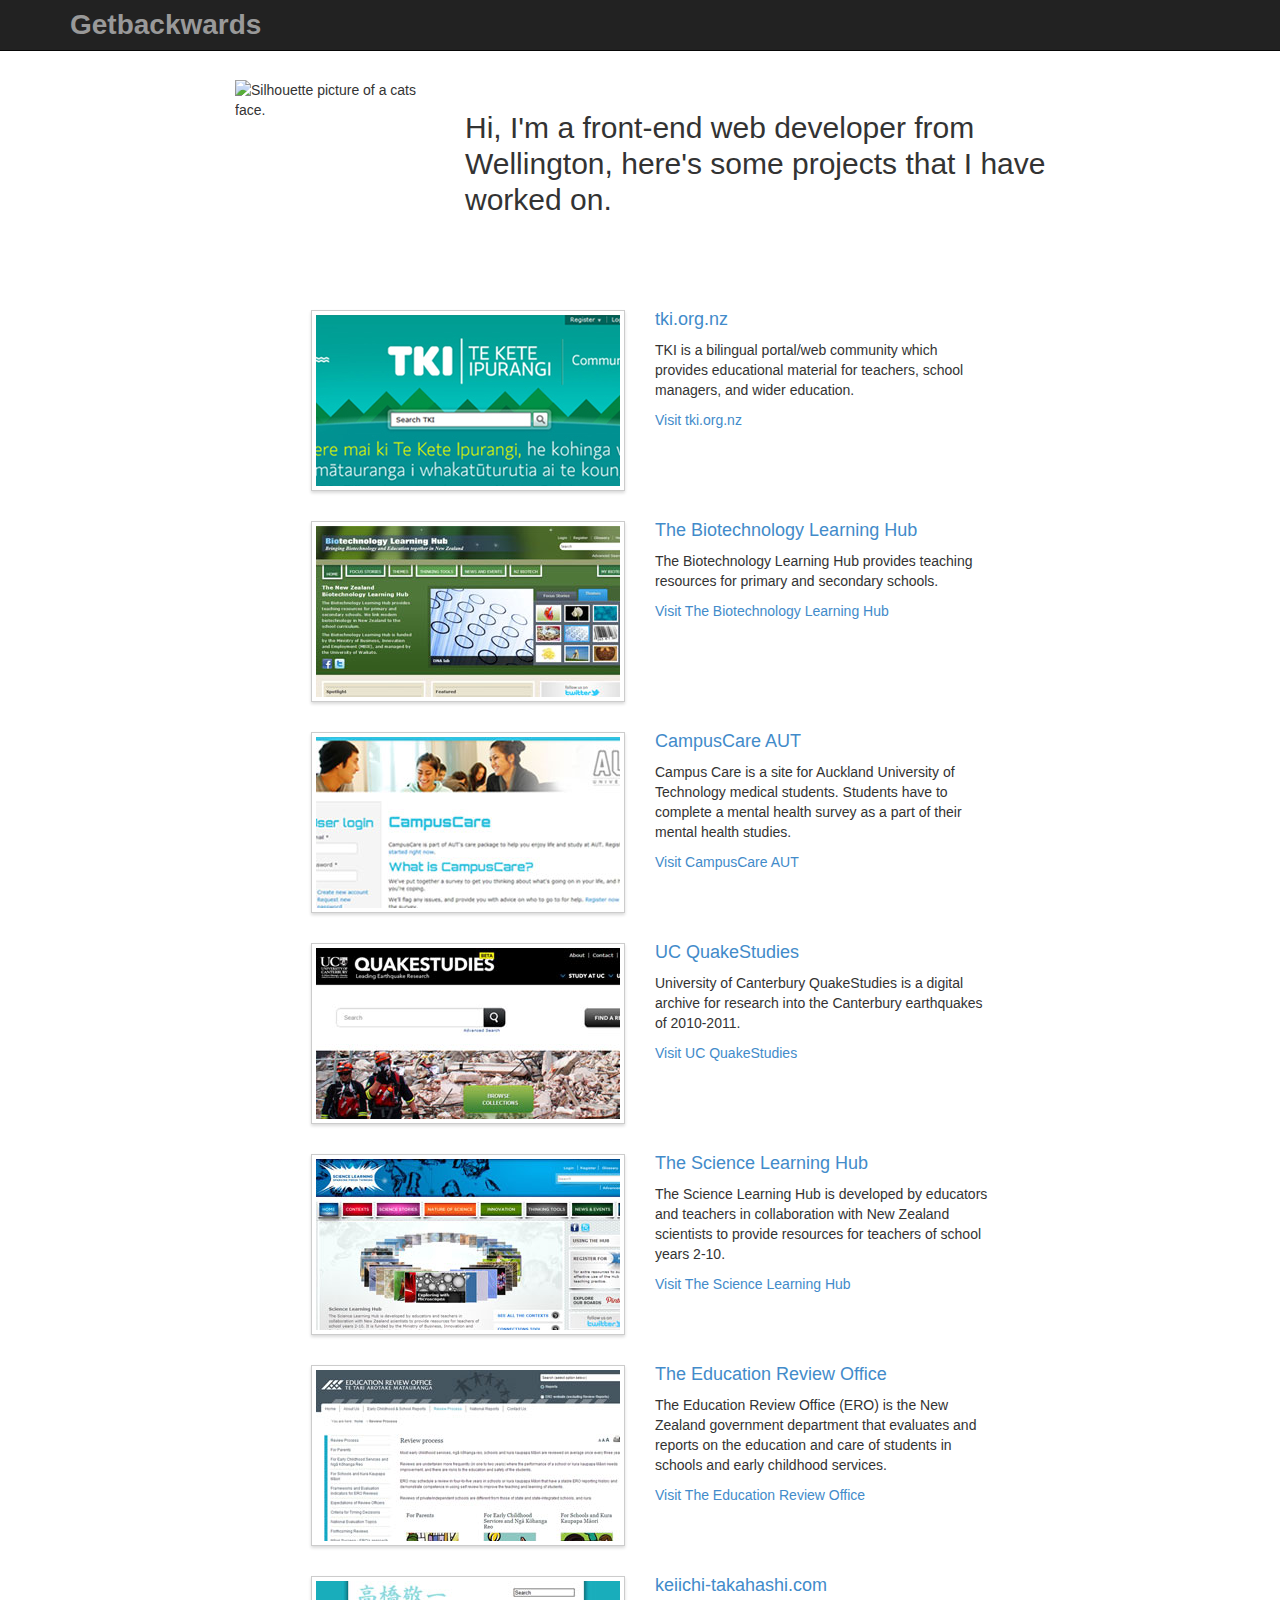
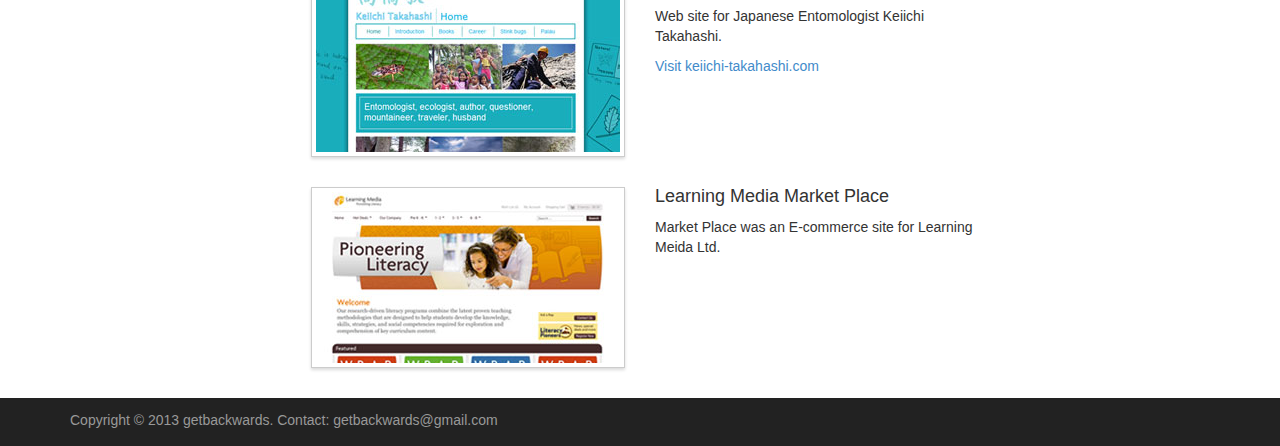
==== index.html @ 566b1963 "I think this was margin to the heading" ====
<!doctype html>

<html lang="en">

<head>
  <meta charset="utf-8" />
  <meta name="viewport" content="width=device-width, initial-scale=1.0" />

  <meta name="robots" content="index, follow">
  <meta name="keywords" content="web, wellington, new zealand, welly, tony gray, tony, gray">
  <meta name="description" content="Web Site for Wellington front-end developer Tony Gray">

  <title>Welcome to getbackwards</title>
  <link href="http://getbackwards.com/favicon.ico" rel="shortcut icon" type="image/x-icon" />

  <!-- link rel="stylesheet" href="https://netdna.bootstrapcdn.com/bootswatch/3.0.0/readable/bootstrap.min.css" -->
  <link rel="stylesheet" href="css/bootstrap.css">
  <link rel="stylesheet" href="css/bootstrap-override.css">
  <link rel="stylesheet" href="css/sticky-footer.css">
  <link rel="stylesheet" href="css/styles.css">

</head>

<body>
  <div id="wrap">
    <a href="#content" class="sr-only">Skip navigation</a>
    <header>
      <nav>
        <div class="navbar navbar-inverse navbar-fixed-top">
          <div class="container">
            <div class="navbar-header">
              <!-- button type="button" class="navbar-toggle" data-toggle="collapse" data-target=".navbar-collapse">
                <span class="sr-only">Toggle navigation</span><span class="icon-bar"></span><span class="icon-bar"></span><span class="icon-bar"></span>
              </button -->
              <!-- h1><a href="/" class="navbar-brand"><b>Getbackwards</b></a></h1 -->
              <h1><span class="navbar-brand"><b>Getbackwards</b></span></h1>
            </div>
          </div>
        </div>
      </nav>
    </header>
    <div class="container">
      <div class="row main-content">


        <div class="row">

          <div class="col-md-3 col-md-offset-1">
            <img class="img-responsive cat-head" src="http://getbackwards.com/images3/bread-cat-222.png" width="200" height="200" alt="Silhouette picture of a cats face. ">
          </div>

          <div class="col-md-7">
            <h2>Hi, I'm a front-end web developer from Wellington, here's some projects that I have worked on.</h2>
          </div>

        </div>

        <div class="col-md-8 col-md-offset-2">

          <div class="row">
            <div class="col-sm-6 col-md-6">
              <a href="http://www.tki.org.nz/"><img class="img-responsive" src="images/tki-thumb.jpg" alt="The Te Kete Ipurangi portal. "></a>
            </div>
            <div class="col-sm-6 col-md-6">
              <h4><a href="http://www.tki.org.nz/">tki.org.nz</a></h4>
              <p>TKI is a bilingual portal/web community which provides educational material for teachers, school managers, and wider education.</p>
              <p><a href="http://www.tki.org.nz/">Visit tki.org.nz</a></p>
            </div>
          </div>

          <div class="row">
            <div class="col-sm-6 col-md-6">
              <a href="http://www.biotechlearn.org.nz/"><img class="img-responsive" src="images/biotech-thumb.jpg" alt="The Biotechnology Learning Hub website "></a>
            </div>
            <div class="col-sm-6 col-md-6">
              <h4><a href="http://www.biotechlearn.org.nz/">The Biotechnology Learning Hub</a></h4>
              <p>The Biotechnology Learning Hub provides teaching resources for primary and secondary schools.</p>
              <p><a href="http://www.biotechlearn.org.nz/">Visit The Biotechnology Learning Hub</a></p>
            </div>
          </div>

          <div class="row">
            <div class="col-sm-6 col-md-6">
              <a href="http://campuscare.aut.ac.nz/"><img class="img-responsive" src="images/campus-care-thumb.jpg" alt="Auckland University of Technology Campus Care website. "></a>
            </div>
            <div class="col-sm-6 col-md-6">
              <h4><a href="http://campuscare.aut.ac.nz/">CampusCare AUT</a></h4>
              <p>Campus Care is a site for Auckland University of Technology medical students. Students have to complete a mental health survey as a part of their mental health studies. </p>
              <p><a href="http://campuscare.aut.ac.nz/">Visit CampusCare AUT</a></p>
            </div>
          </div>

          <div class="row">
            <div class="col-sm-6 col-md-6">
              <a href="https://quakestudies.canterbury.ac.nz/"><img class="img-responsive" src="images/quakestudies-thumb.jpg" alt="University of Canterbury Quake Studies website. "></a>
            </div>
            <div class="col-sm-6 col-md-6">
              <h4><a href="https://quakestudies.canterbury.ac.nz/">UC QuakeStudies</a></h4>
              <p>University of Canterbury QuakeStudies is a digital archive for research into the Canterbury earthquakes of 2010-2011. </p>
              <p><a href="https://quakestudies.canterbury.ac.nz/">Visit UC QuakeStudies</a></p>
            </div>
          </div>

          <div class="row">
            <div class="col-sm-6 col-md-6">
              <a href="http://www.sciencelearn.org.nz/"><img class="img-responsive" src="images/science-learn-thumb.jpg" alt="The Science Learning Hub website. "></a>
            </div>
            <div class="col-sm-6 col-md-6">
              <h4><a href="http://www.sciencelearn.org.nz/">The Science Learning Hub</a></h4>
              <p>The Science Learning Hub is developed by educators and teachers in collaboration with New Zealand scientists to provide resources for teachers of school years 2-10.</p>
              <p><a href="http://www.sciencelearn.org.nz/">Visit The Science Learning Hub</a></p>
            </div>
          </div>

          <div class="row">
            <div class="col-sm-6 col-md-6">
              <a href="http://www.ero.govt.nz/" title="www.ero.govt.nz "><img class="img-responsive" src="images/ero-thumb.jpg" alt="The Education Review Office website. "></a>
            </div>
            <div class="col-sm-6 col-md-6">
              <h4><a href="http://www.ero.govt.nz/">The Education Review Office</a></h4>
              <p>The Education Review Office (ERO) is the New Zealand government department that evaluates and reports on the education and care of students in schools and early childhood services.</p>
              <p><a href="http://www.ero.govt.nz/">Visit The Education Review Office</a></p>
            </div>
          </div>

          <div class="row">
            <div class="col-sm-6 col-md-6">
              <a href="http://keiichi-takahashi.com/"><img class="img-responsive" src="images/keiichi-thumb.jpg" alt="Keiichi Takahashi's website. "></a>
            </div>
            <div class="col-sm-6 col-md-6">
              <h4><a href="http://keiichi-takahashi.com/">keiichi-takahashi.com</a></h4>
              <p>Web site for Japanese Entomologist Keiichi Takahashi.</p>
              <p><a href="http://keiichi-takahashi.com/">Visit keiichi-takahashi.com</a></p>
            </div>
          </div>

          <div class="row">
            <div class="col-sm-6 col-md-6">
              <img class="img-responsive" src="images/marketplace-thumb.jpg" alt="Screen shot of the Learning Media Market Place. ">
            </div>
            <div class="col-sm-6 col-md-6">
              <h4>Learning Media Market Place</h4>
              <p>Market Place was an E-commerce site for Learning Meida Ltd.</p>
            </div>
          </div>

        </div>

      </div>
    </div>
    <div id="push"></div>
  </div>
  <!-- closing wrap div -->
  <footer id="footer">
    <div class="container">
      <p>Copyright &copy; 2013 getbackwards. Contact: <a href="mailto:getbackwards@gmail.com">getbackwards@gmail.com</a></p>
    </div>
  </footer>

  <!-- script type="text/javascript" src="https://ajax.googleapis.com/ajax/libs/jquery/2.0.3/jquery.min.js"></script>
  <script type="text/javascript" src="https://netdna.bootstrapcdn.com/bootstrap/3.0.0/js/bootstrap.min.js"></script -->
    
  </body>

  </html>
---- css/sticky-footer.css ----
/* --- styles for sticky footer -------------------------------------
                http://ryanfait.com/sticky-footer/
------------------------------------------------------------------ */
html,
body {
  height: 100%;
  /* The html and body elements cannot have any padding or margin. */
}

/* Wrapper for page content to push down footer ---------------------
------------------------------------------------------------------ */
#wrap {
  min-height: 100%;
  height: auto !important;
  height: 100%;
  /* Negative indent footer by it's height */
  margin: 0 auto -48px;
}

  /* this seems to be the breakpoit for nexus 4, may need to conform to bootstrap media queries later, we will see */
  /*@media screen and (max-width: 384px) {*/
  @media screen and (max-width: 479px) {

    #wrap {
      margin: 0 auto -64px;
    }
    
  }

/* End of Wrapper for page content to push down footer --------------
------------------------------------------------------------------ */

/* Set the fixed height of the footer here --------------------------
------------------------------------------------------------------ */
#push,
#footer {
  height: 48px;
}

/* this seems to be the breakpoit for nexus 4, may need to conform to bootstrap media queries later, we will see */
/* @media screen and (max-width: 384px) { */
@media screen and (max-width: 479px) {

  #push,
  footer {
    height: 64px;
  }

}
---- css/styles.css ----
/* ------------------------- form Styles ----------------------------
#####################################################################
------------------------------------------------------------------ */

form label {
  margin: 0 0 1em;
  display: block;
}

/* ---------------------- End of form Styles ------------------------
#####################################################################
------------------------------------------------------------------ */

/* -------------------------- Headings ------------------------------
#####################################################################
------------------------------------------------------------------ */

h2 {
  margin: 30px 0 10px;
  line-height: 1.2;
}

/* ---------------------- End of headings ---------------------------
#####################################################################
------------------------------------------------------------------ */

/* -------------------- .main-content Styles ------------------------
#####################################################################
------------------------------------------------------------------ */

/* ---------------------- Styling .cat-head -----------------------*/

@media (max-width: 767px) {
  .cat-head {
    margin: 0 auto;
  }
}

@media (min-width: 768px) and (max-width: 991px) {

   .cat-head {
    margin: 0 30px 0 0;
    float: left;
    /*border: 1px solid green;*/ 
  }

}

@media (min-width: 992px) {
  .cat-head {
    float: right;
    /*border: 1px solid red;*/
  }
}

/* ------------------ End of Styling .cat-head --------------------*/

.main-content {
 margin: 80px 0 0;
}

.main-content .row {
 margin: 0 0 30px;
}

/* -------------- Styling .col-md-8 .img-responsive --------------*/

.col-md-8 .img-responsive {
  padding: 4px;
  border: 1px solid #ccc;
  -webkit-box-shadow: 0 2px 3px rgba(0,0,0,0.15);
     -moz-box-shadow: 0 2px 3px rgba(0,0,0,0.15);
          box-shadow: 0 2px 3px rgba(0,0,0,0.15);
}

  @media screen and (min-width: 768px) {

    .col-md-8 .img-responsive {
      float: right;
    }

  }

/* ---------- End of Styling .col-md-8 .img-responsive ------------*/

/* ------------------ End of .main-content Styles -------------------
#####################################################################
------------------------------------------------------------------ */

/* ------------------------- nav Styles -----------------------------
#####################################################################
------------------------------------------------------------------ */

nav a:hover {
  opacity: 0.8;
}

nav h1 {
  margin: 0;
  color: #fff;
}

.navbar-brand {
  font-size: 28px;
}

/* removing top and bottom margin for smaller devices */
@media screen and (max-width: 767px) {
  .navbar-nav {
    margin: 0 -15px;
  }
}

/* --------------------- End of nav Styles --------------------------
#####################################################################
------------------------------------------------------------------ */

/* ----------------------- footer Styles ----------------------------
#####################################################################
------------------------------------------------------------------ */
footer {
  background: #222;
}

#footer .container {
    background: #222;
}

footer p {
  margin: 12px 0;
}

footer p,
footer p a {
  color: #999;
}

footer a:hover {
  color: #fff;
}

/* -------------------- End of footer Styles ------------------------
#####################################################################
------------------------------------------------------------------ */

/* hiding the content for a moment so it is easier to see the footer */
.main-content {
  /*display: none;*/
}
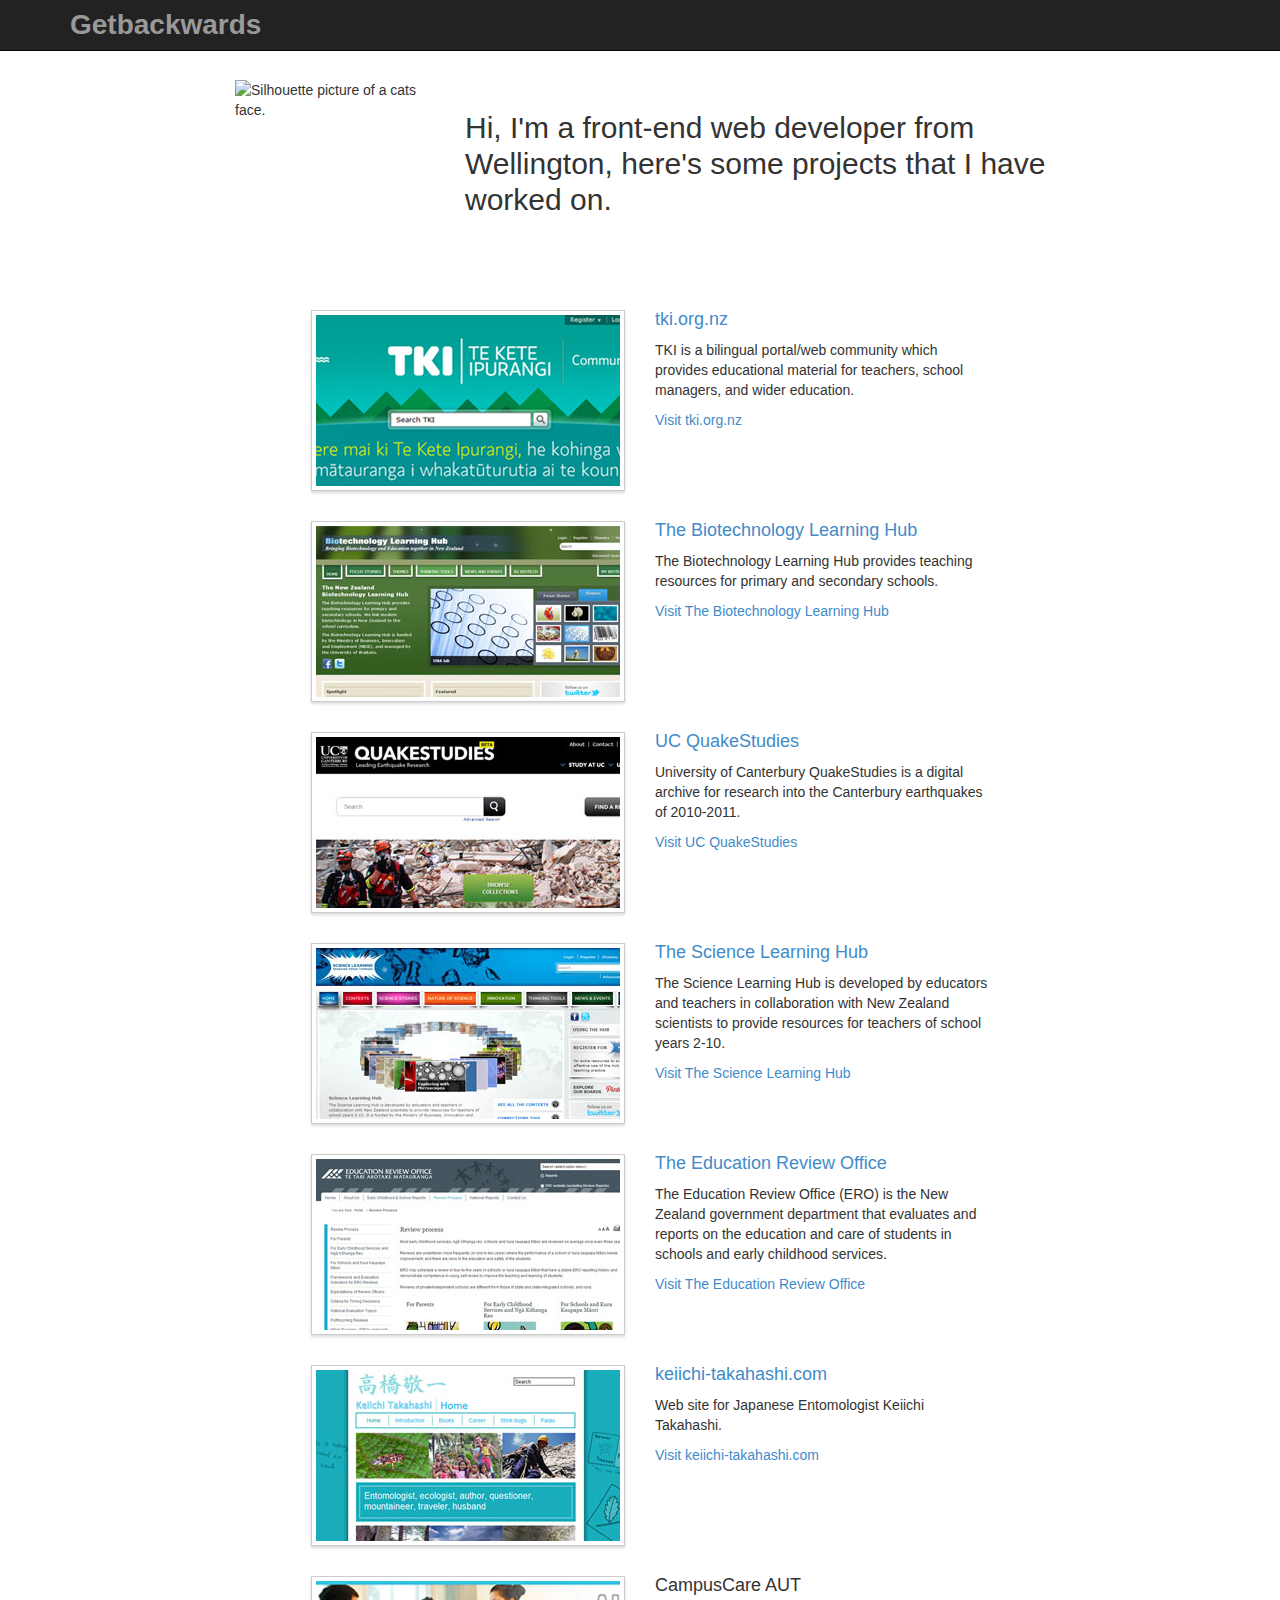
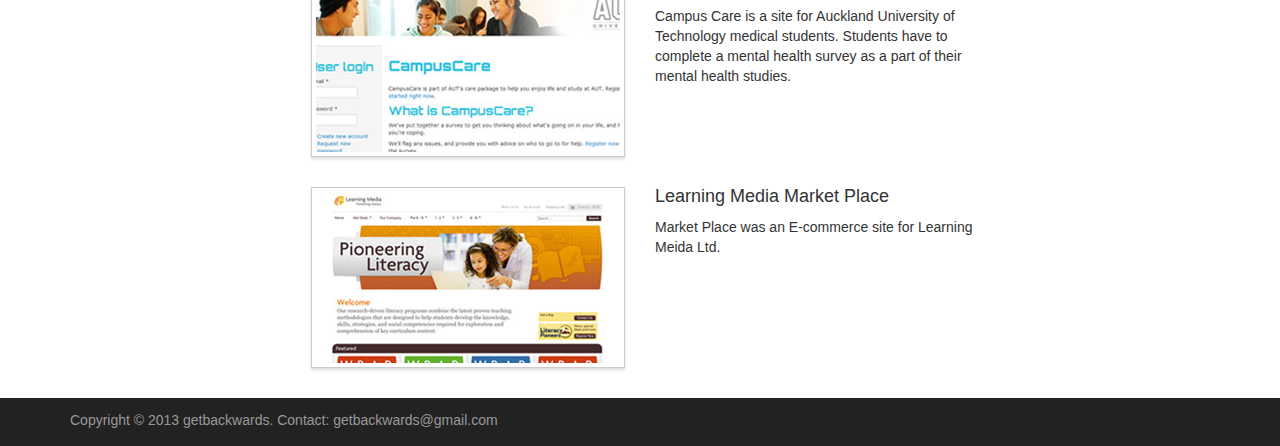
==== commit 823c251a: "unlinking AUT Campus Care" ====
--- a/index.html
+++ b/index.html
@@ -18,6 +18,9 @@
   <link rel="stylesheet" href="css/bootstrap-override.css">
   <link rel="stylesheet" href="css/sticky-footer.css">
   <link rel="stylesheet" href="css/styles.css">
+
+  <!-- script type="text/javascript" src="https://ajax.googleapis.com/ajax/libs/jquery/2.0.3/jquery.min.js"></script>
+  <script type="text/javascript" src="https://netdna.bootstrapcdn.com/bootstrap/3.0.0/js/bootstrap.min.js"></script -->
 
 </head>
 
@@ -81,17 +84,6 @@
 
           <div class="row">
             <div class="col-sm-6 col-md-6">
-              <a href="http://campuscare.aut.ac.nz/"><img class="img-responsive" src="images/campus-care-thumb.jpg" alt="Auckland University of Technology Campus Care website. "></a>
-            </div>
-            <div class="col-sm-6 col-md-6">
-              <h4><a href="http://campuscare.aut.ac.nz/">CampusCare AUT</a></h4>
-              <p>Campus Care is a site for Auckland University of Technology medical students. Students have to complete a mental health survey as a part of their mental health studies. </p>
-              <p><a href="http://campuscare.aut.ac.nz/">Visit CampusCare AUT</a></p>
-            </div>
-          </div>
-
-          <div class="row">
-            <div class="col-sm-6 col-md-6">
               <a href="https://quakestudies.canterbury.ac.nz/"><img class="img-responsive" src="images/quakestudies-thumb.jpg" alt="University of Canterbury Quake Studies website. "></a>
             </div>
             <div class="col-sm-6 col-md-6">
@@ -136,6 +128,16 @@
 
           <div class="row">
             <div class="col-sm-6 col-md-6">
+              <img class="img-responsive" src="images/campus-care-thumb.jpg" alt="Auckland University of Technology Campus Care website. ">
+            </div>
+            <div class="col-sm-6 col-md-6">
+              <h4>CampusCare AUT</h4>
+              <p>Campus Care is a site for Auckland University of Technology medical students. Students have to complete a mental health survey as a part of their mental health studies. </p>
+            </div>
+          </div>
+
+          <div class="row">
+            <div class="col-sm-6 col-md-6">
               <img class="img-responsive" src="images/marketplace-thumb.jpg" alt="Screen shot of the Learning Media Market Place. ">
             </div>
             <div class="col-sm-6 col-md-6">
@@ -156,9 +158,6 @@
       <p>Copyright &copy; 2013 getbackwards. Contact: <a href="mailto:getbackwards@gmail.com">getbackwards@gmail.com</a></p>
     </div>
   </footer>
-
-  <!-- script type="text/javascript" src="https://ajax.googleapis.com/ajax/libs/jquery/2.0.3/jquery.min.js"></script>
-  <script type="text/javascript" src="https://netdna.bootstrapcdn.com/bootstrap/3.0.0/js/bootstrap.min.js"></script -->
     
   </body>
 
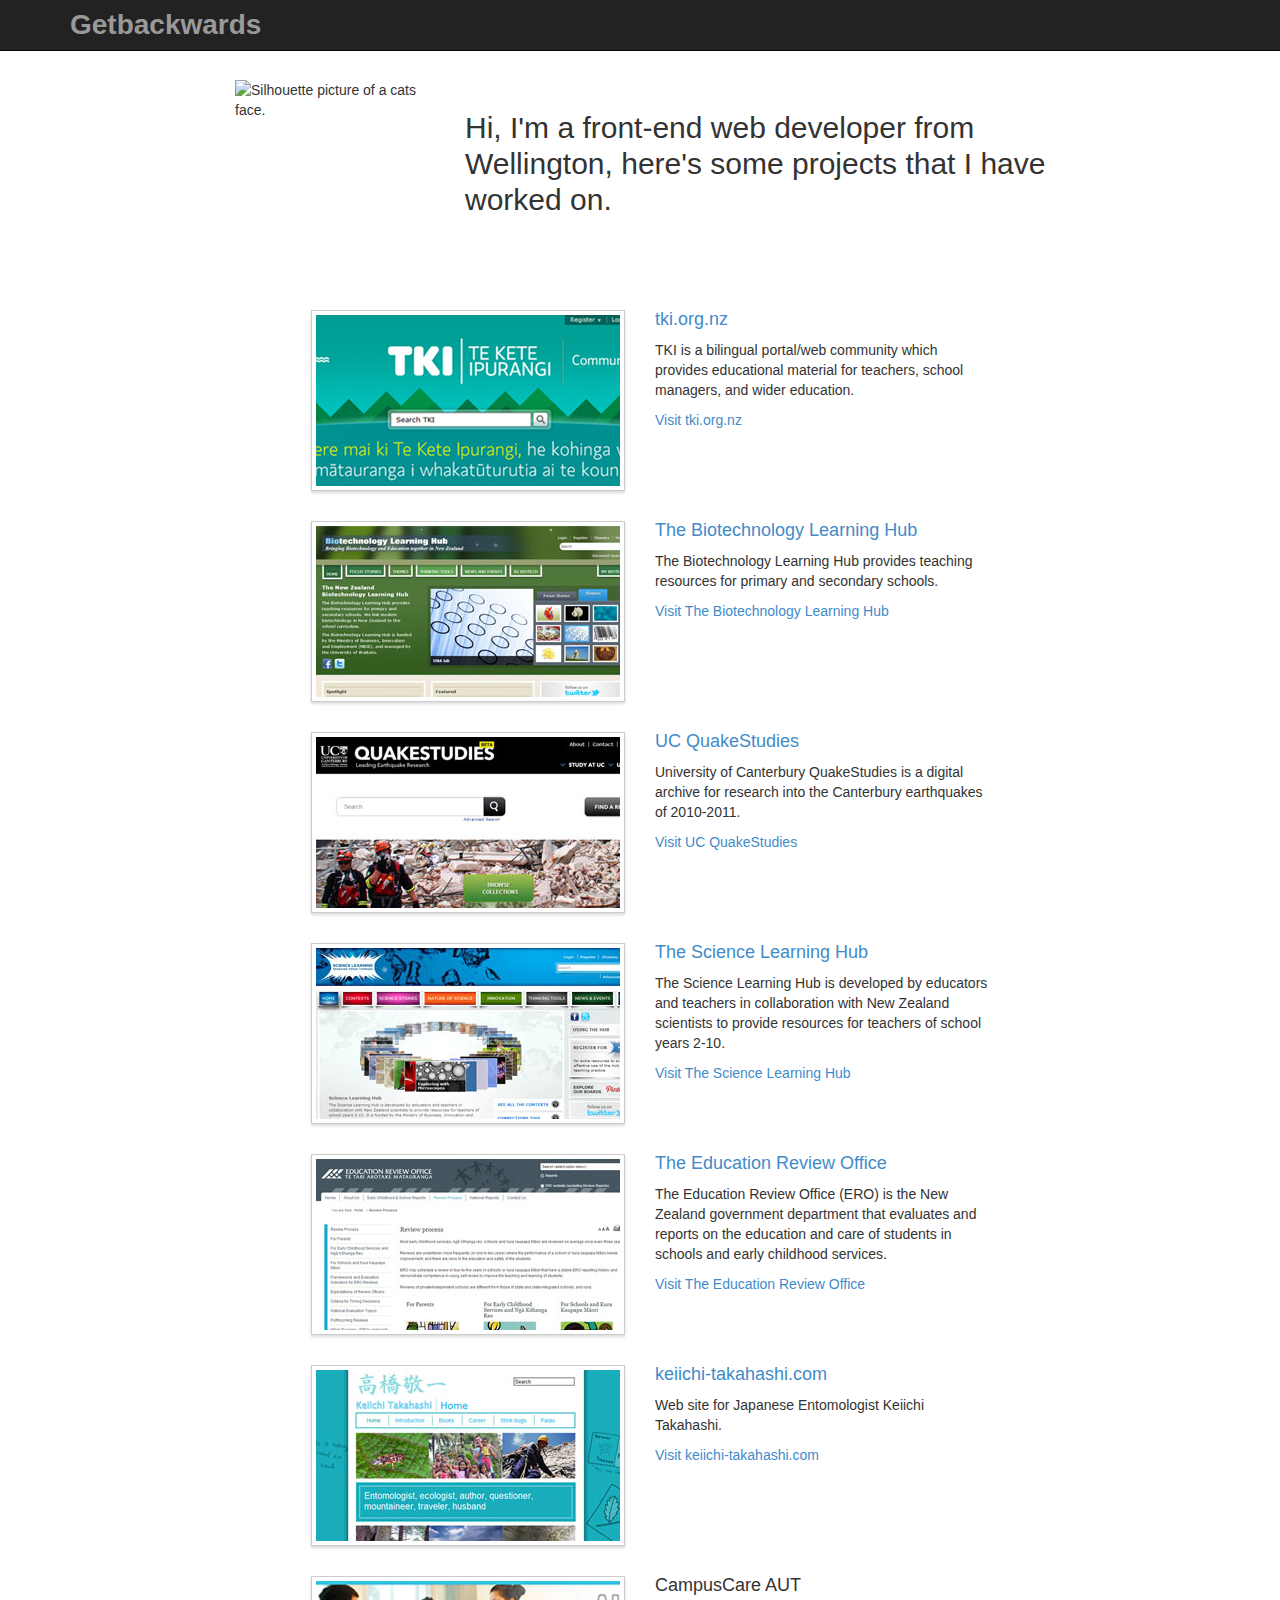
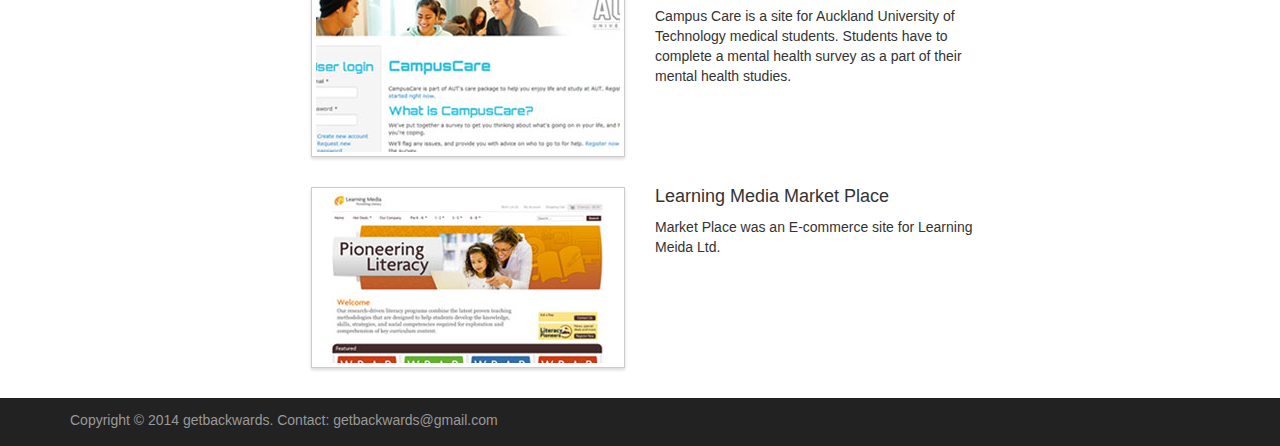
==== commit 19c42518: "Changed the year to 2014" ====
--- a/index.html
+++ b/index.html
@@ -14,7 +14,7 @@
   <link href="http://getbackwards.com/favicon.ico" rel="shortcut icon" type="image/x-icon" />
 
   <!-- link rel="stylesheet" href="https://netdna.bootstrapcdn.com/bootswatch/3.0.0/readable/bootstrap.min.css" -->
-  <link rel="stylesheet" href="css/bootstrap.css">
+  <link rel="stylesheet" href="css/bootstrap.min.css">
   <link rel="stylesheet" href="css/bootstrap-override.css">
   <link rel="stylesheet" href="css/sticky-footer.css">
   <link rel="stylesheet" href="css/styles.css">
@@ -155,7 +155,7 @@
   <!-- closing wrap div -->
   <footer id="footer">
     <div class="container">
-      <p>Copyright &copy; 2013 getbackwards. Contact: <a href="mailto:getbackwards@gmail.com">getbackwards@gmail.com</a></p>
+      <p>Copyright &copy; 2014 getbackwards. Contact: <a href="mailto:getbackwards@gmail.com">getbackwards@gmail.com</a></p>
     </div>
   </footer>
     
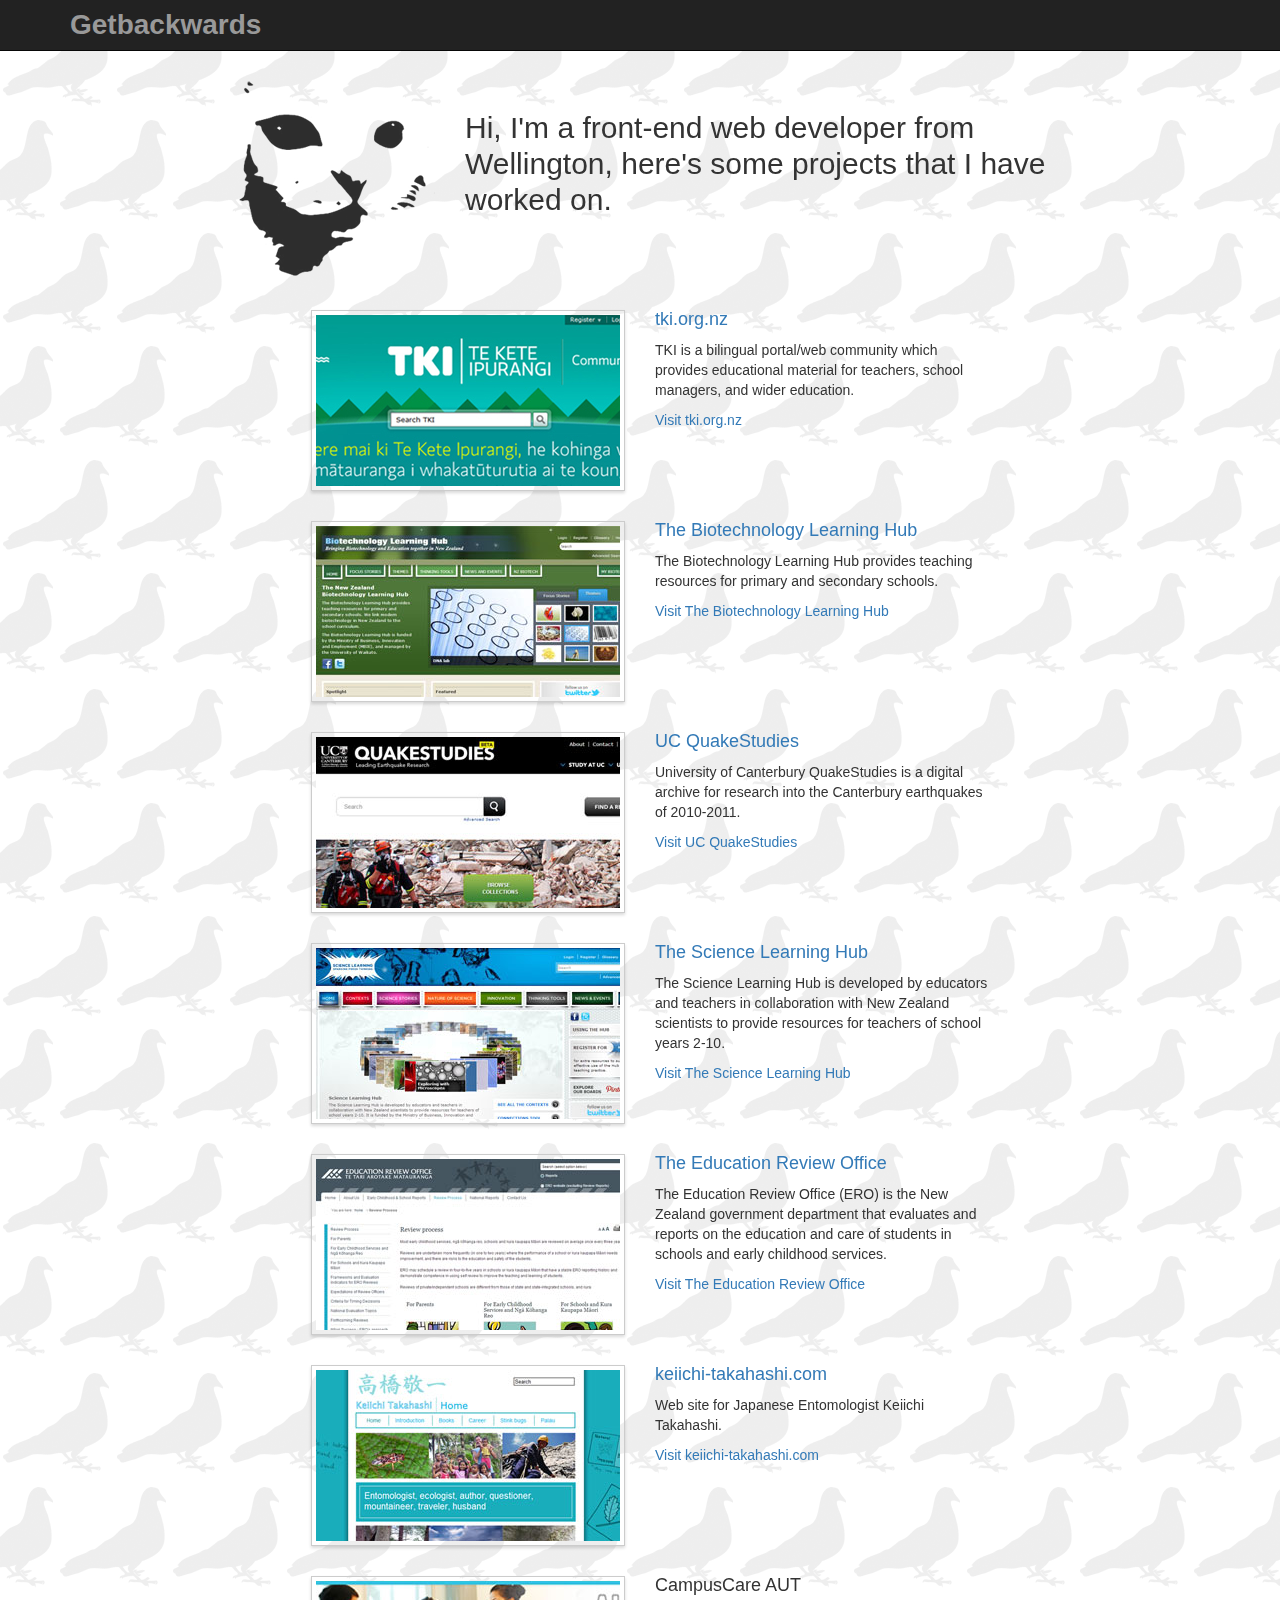
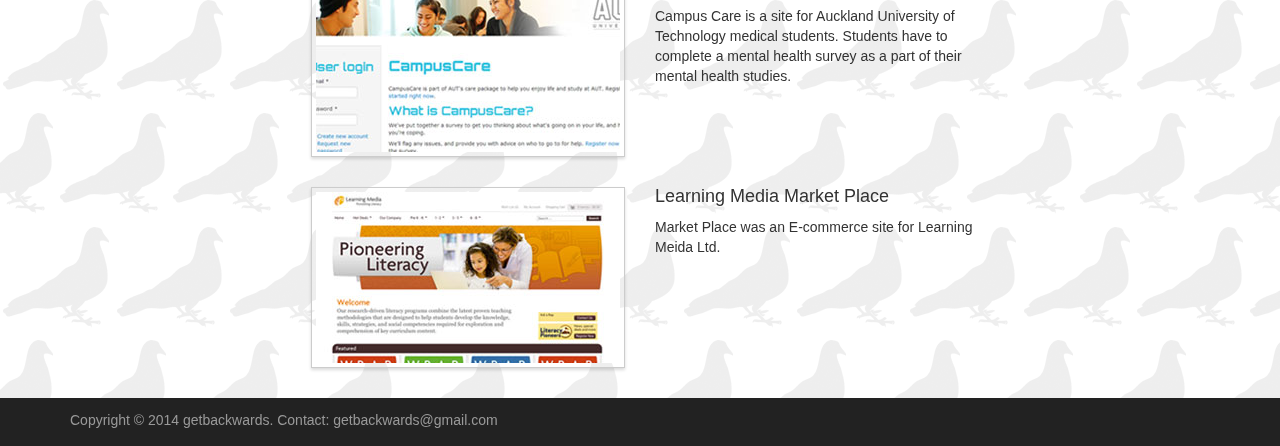
==== commit 7a52dee6: "Put the parallax background on" ====
--- a/index.html
+++ b/index.html
@@ -13,18 +13,22 @@
   <title>Welcome to getbackwards</title>
   <link href="http://getbackwards.com/favicon.ico" rel="shortcut icon" type="image/x-icon" />
 
-  <!-- link rel="stylesheet" href="https://netdna.bootstrapcdn.com/bootswatch/3.0.0/readable/bootstrap.min.css" -->
-  <link rel="stylesheet" href="css/bootstrap.min.css">
+  <link href="//netdna.bootstrapcdn.com/bootstrap/3.0.3/css/bootstrap.min.css" rel="stylesheet">
+  <!-- link rel="stylesheet" href="css/bootstrap.min.css" -->
   <link rel="stylesheet" href="css/bootstrap-override.css">
   <link rel="stylesheet" href="css/sticky-footer.css">
   <link rel="stylesheet" href="css/styles.css">
 
-  <!-- script type="text/javascript" src="https://ajax.googleapis.com/ajax/libs/jquery/2.0.3/jquery.min.js"></script>
-  <script type="text/javascript" src="https://netdna.bootstrapcdn.com/bootstrap/3.0.0/js/bootstrap.min.js"></script -->
+  <script src="//ajax.googleapis.com/ajax/libs/jquery/1.10.2/jquery.min.js"></script>
+  <script type="text/javascript" src="https://netdna.bootstrapcdn.com/bootstrap/3.0.0/js/bootstrap.min.js"></script>
+
+  <!-- script type="text/javascript" src="js/min/header.min.js"></script -->
 
 </head>
 
 <body>
+
+  <div class="bg"></div>
   <div id="wrap">
     <a href="#content" class="sr-only">Skip navigation</a>
     <header>
@@ -49,7 +53,7 @@
         <div class="row">
 
           <div class="col-md-3 col-md-offset-1">
-            <img class="img-responsive cat-head" src="http://getbackwards.com/images3/bread-cat-222.png" width="200" height="200" alt="Silhouette picture of a cats face. ">
+            <img class="img-responsive cat-head" src="images/bread-cat-222.png" width="200" height="200" alt="Silhouette picture of a cats face. ">
           </div>
 
           <div class="col-md-7">
@@ -158,6 +162,8 @@
       <p>Copyright &copy; 2014 getbackwards. Contact: <a href="mailto:getbackwards@gmail.com">getbackwards@gmail.com</a></p>
     </div>
   </footer>
+
+  <script type="text/javascript" src="js/min/footer.min.js"></script>
     
   </body>
 
--- a/css/styles.css
+++ b/css/styles.css
@@ -146,4 +146,17 @@
 /* hiding the content for a moment so it is easier to see the footer */
 .main-content {
   /*display: none;*/
+}
+
+/* ------------------------------- Parallax Background ----------------------------------
+#### http://www.webdesignerdepot.com/2013/07/how-to-create-a-simple-parallax-effect/ ####
+-------------------------------------------------------------------------------------- */
+.bg {
+  background: url(../images/parallax-bg.png) repeat;
+  position: fixed;
+  width: 100%;
+  height: 300%;
+  top:0;
+  left:0;
+  z-index: -1;
 }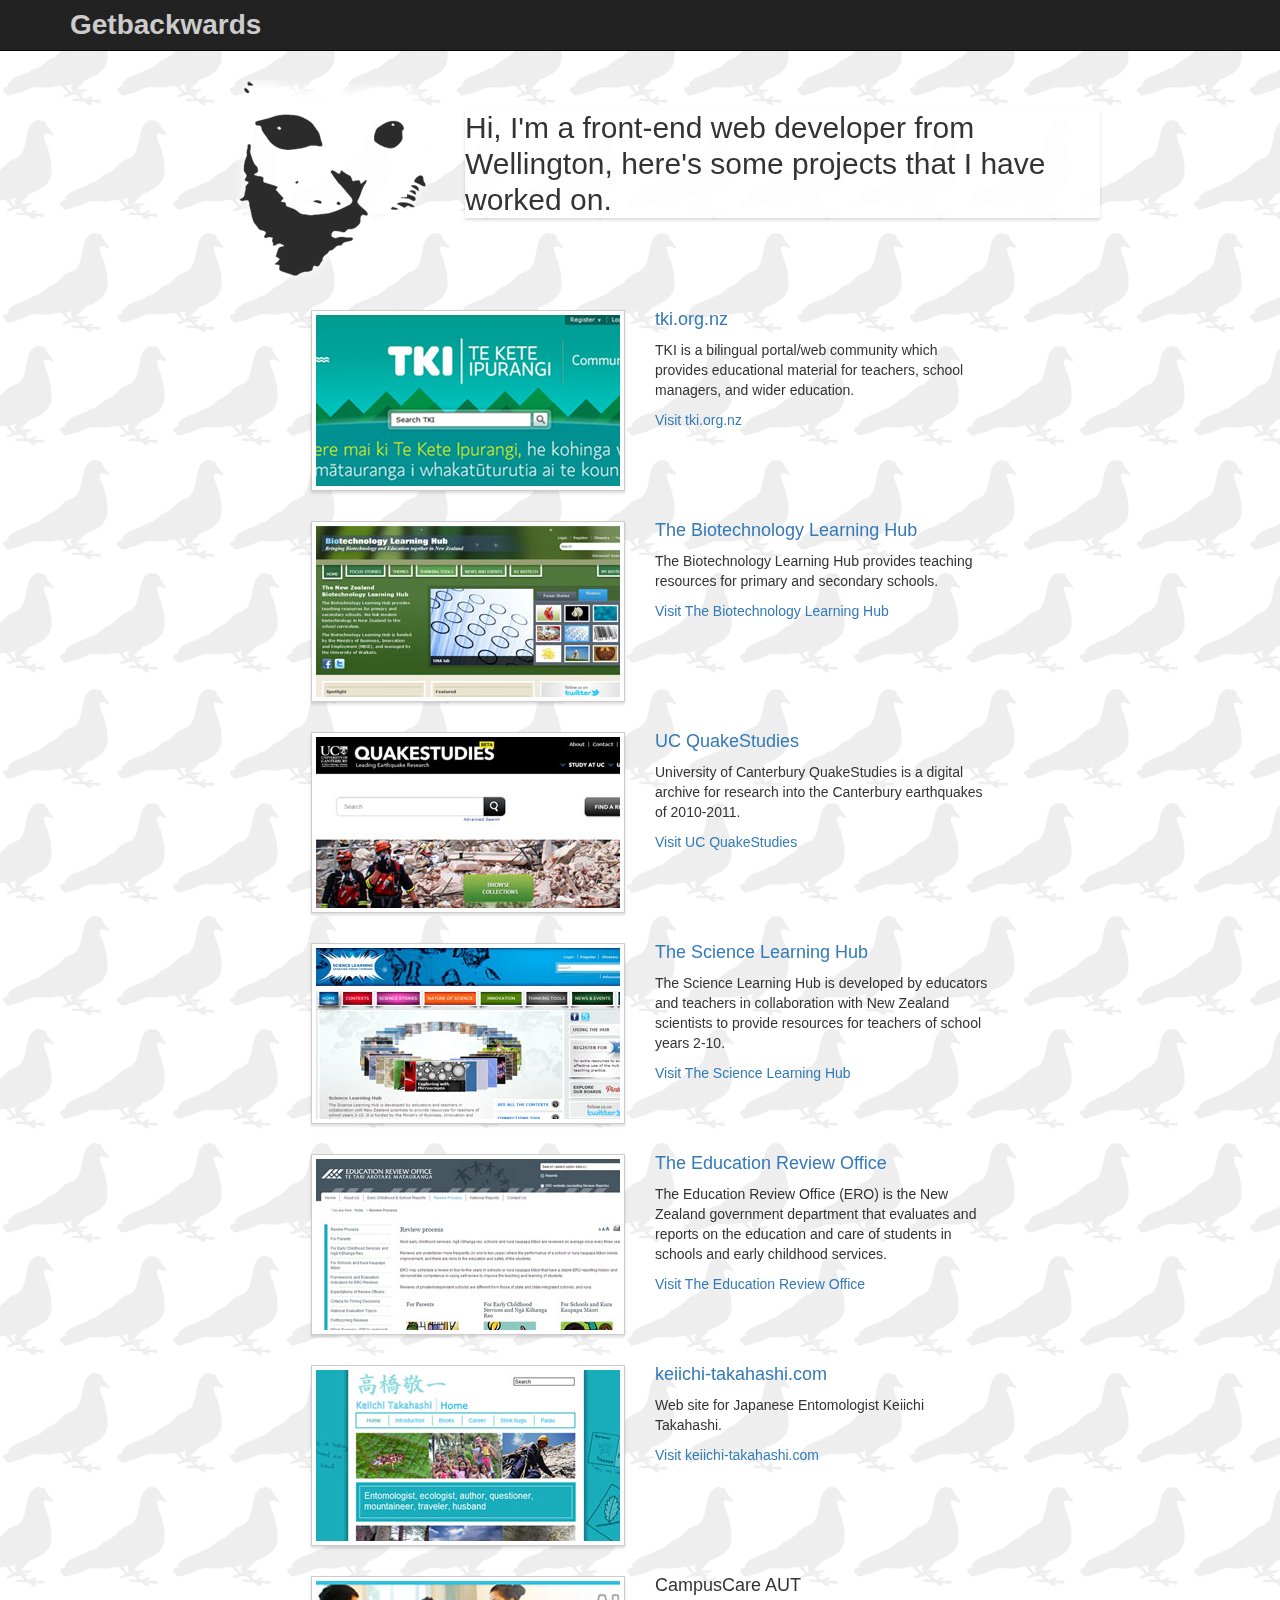
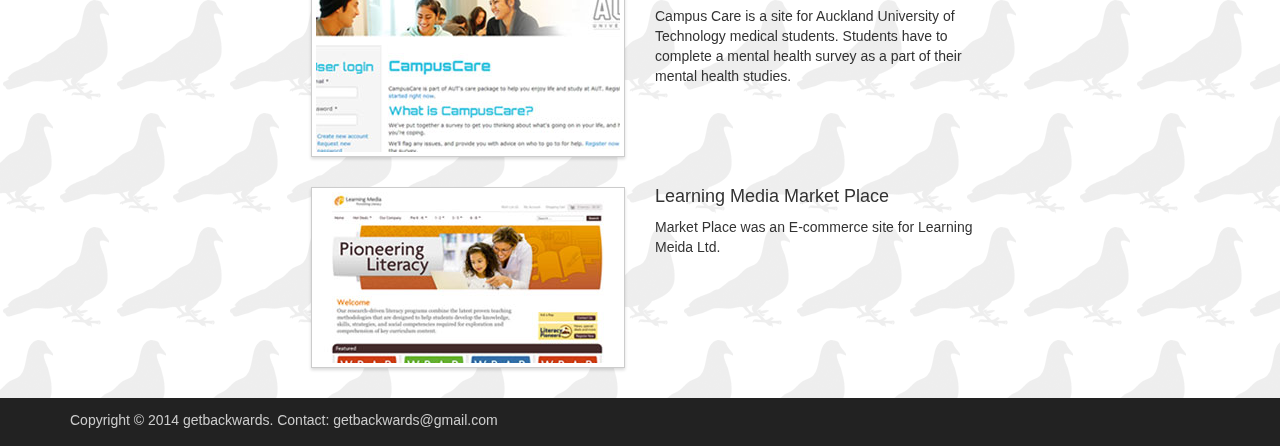
==== commit b94dca56: "Adding some opacity to the bg of information" ====
--- a/index.html
+++ b/index.html
@@ -22,7 +22,7 @@
   <script src="//ajax.googleapis.com/ajax/libs/jquery/1.10.2/jquery.min.js"></script>
   <script type="text/javascript" src="https://netdna.bootstrapcdn.com/bootstrap/3.0.0/js/bootstrap.min.js"></script>
 
-  <!-- script type="text/javascript" src="js/min/header.min.js"></script -->
+  <script type="text/javascript" src="js/min/header.min.js"></script>
 
 </head>
 
@@ -53,7 +53,7 @@
         <div class="row">
 
           <div class="col-md-3 col-md-offset-1">
-            <img class="img-responsive cat-head" src="images/bread-cat-222.png" width="200" height="200" alt="Silhouette picture of a cats face. ">
+            <img class="img-responsive cat-head" src="images/bread-cat-222-opaque.png" width="200" height="200" alt="Silhouette picture of a cats face. ">
           </div>
 
           <div class="col-md-7">
@@ -163,7 +163,7 @@
     </div>
   </footer>
 
-  <script type="text/javascript" src="js/min/footer.min.js"></script>
+  <!-- script type="text/javascript" src="js/min/footer.min.js"></script -->
     
   </body>
 
--- a/css/styles.css
+++ b/css/styles.css
@@ -18,6 +18,11 @@
 h2 {
   margin: 30px 0 10px;
   line-height: 1.2;
+  background: url(../images/repeating-bg-pixel.png) repeat;
+  -webkit-box-shadow: 0 2px 3px rgba(0,0,0,0.15);
+   -moz-box-shadow: 0 2px 3px rgba(0,0,0,0.15);
+        box-shadow: 0 2px 3px rgba(0,0,0,0.15);
+        0 0 5px 5px #FFFFFF
 }
 
 /* ---------------------- End of headings ---------------------------
@@ -68,6 +73,7 @@
 .col-md-8 .img-responsive {
   padding: 4px;
   border: 1px solid #ccc;
+  background: #fff;
   -webkit-box-shadow: 0 2px 3px rgba(0,0,0,0.15);
      -moz-box-shadow: 0 2px 3px rgba(0,0,0,0.15);
           box-shadow: 0 2px 3px rgba(0,0,0,0.15);
@@ -132,7 +138,7 @@
 
 footer p,
 footer p a {
-  color: #999;
+  color: #ccc;
 }
 
 footer a:hover {
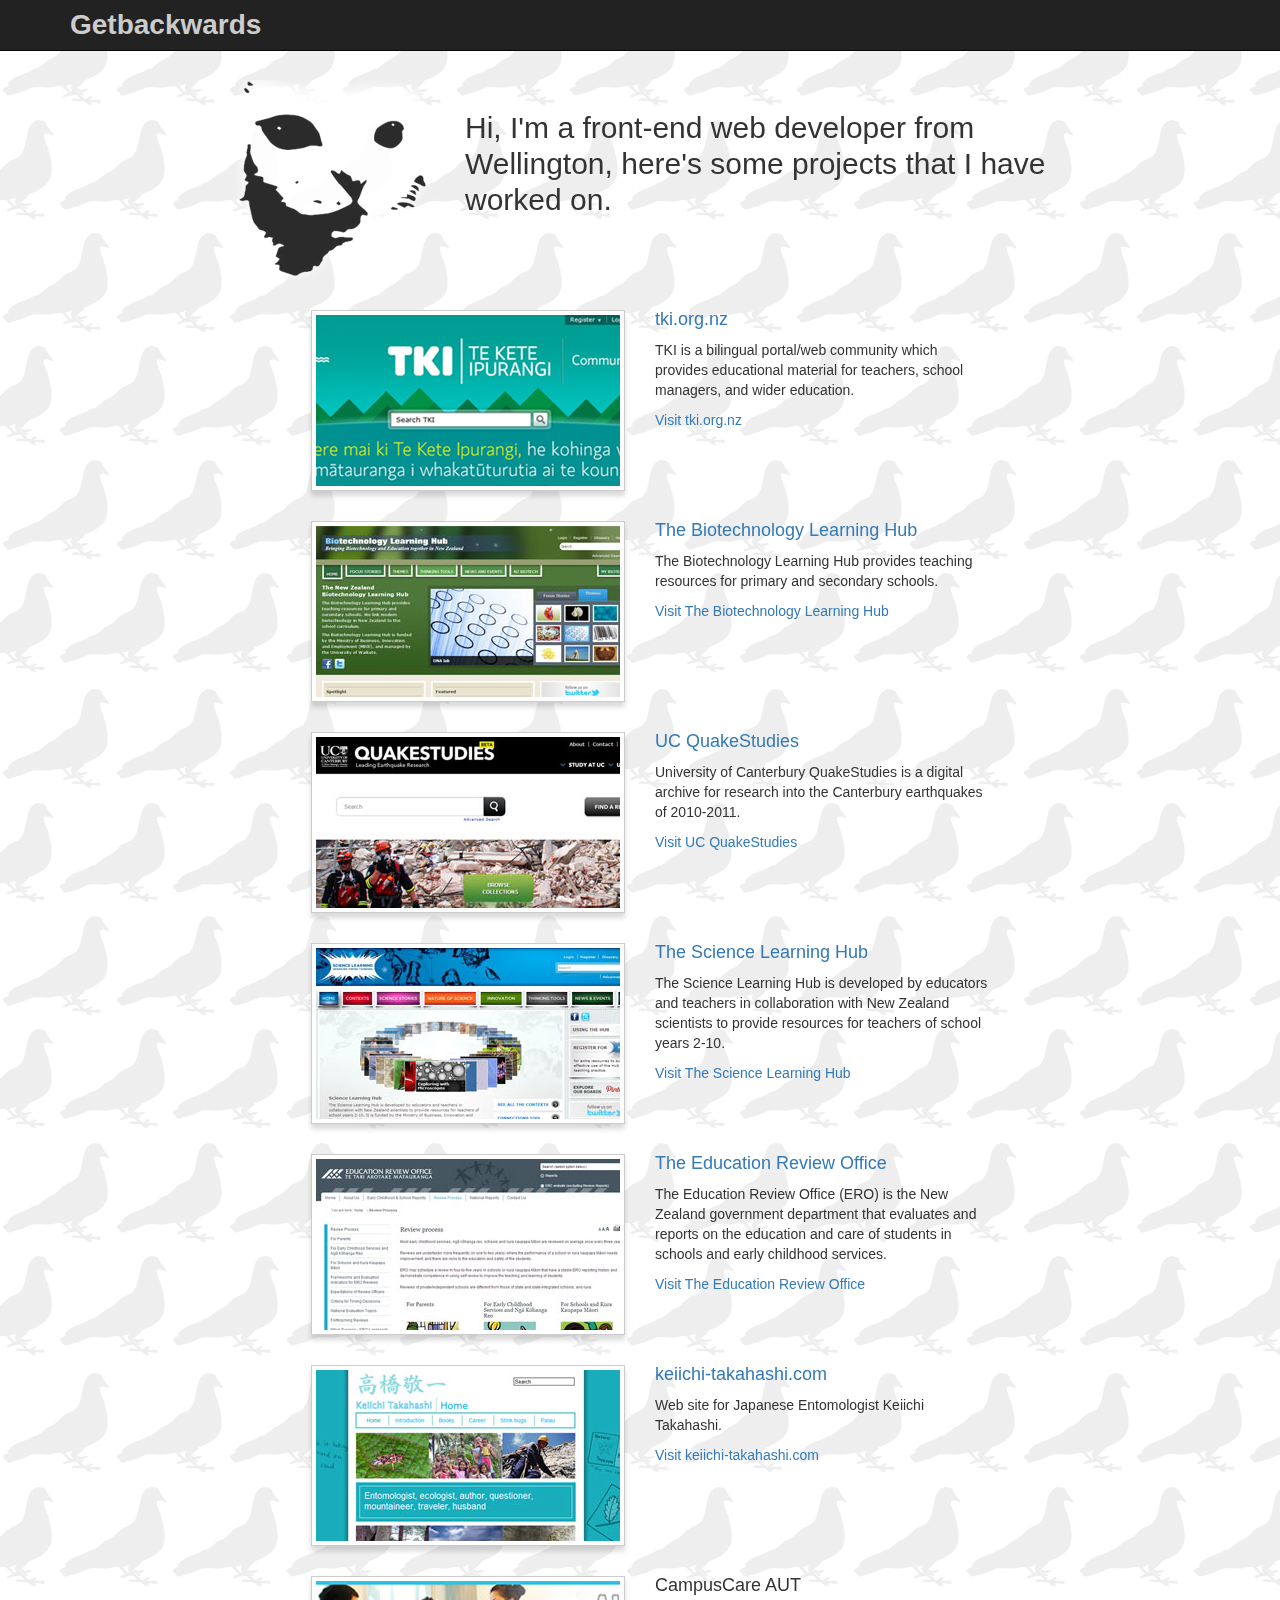
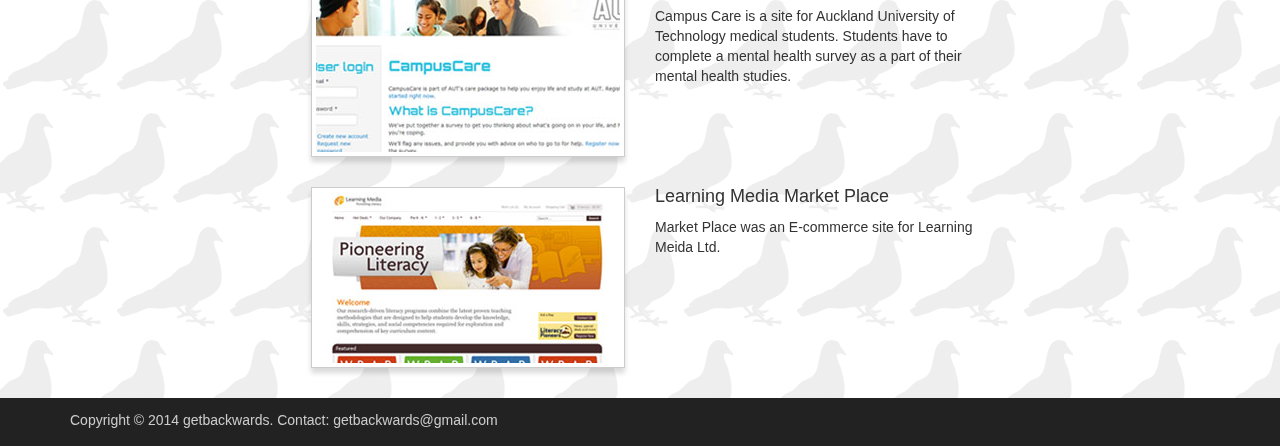
==== commit 87fbbda9: "I guess this is all good?" ====
--- a/index.html
+++ b/index.html
@@ -19,10 +19,7 @@
   <link rel="stylesheet" href="css/sticky-footer.css">
   <link rel="stylesheet" href="css/styles.css">
 
-  <script src="//ajax.googleapis.com/ajax/libs/jquery/1.10.2/jquery.min.js"></script>
-  <script type="text/javascript" src="https://netdna.bootstrapcdn.com/bootstrap/3.0.0/js/bootstrap.min.js"></script>
-
-  <script type="text/javascript" src="js/min/header.min.js"></script>
+  <!-- script type="text/javascript" src="js/min/header.min.js"></script -->
 
 </head>
 
@@ -163,7 +160,9 @@
     </div>
   </footer>
 
-  <!-- script type="text/javascript" src="js/min/footer.min.js"></script -->
+  <script src="//ajax.googleapis.com/ajax/libs/jquery/1.10.2/jquery.min.js"></script>
+  <script type="text/javascript" src="https://netdna.bootstrapcdn.com/bootstrap/3.0.0/js/bootstrap.min.js"></script>
+  <script type="text/javascript" src="js/min/footer.min.js"></script>
     
   </body>
 
--- a/css/styles.css
+++ b/css/styles.css
@@ -18,11 +18,10 @@
 h2 {
   margin: 30px 0 10px;
   line-height: 1.2;
-  background: url(../images/repeating-bg-pixel.png) repeat;
-  -webkit-box-shadow: 0 2px 3px rgba(0,0,0,0.15);
-   -moz-box-shadow: 0 2px 3px rgba(0,0,0,0.15);
-        box-shadow: 0 2px 3px rgba(0,0,0,0.15);
-        0 0 5px 5px #FFFFFF
+  /*background: url(../images/repeating-bg-pixel.png) repeat;
+  -webkit-box-shadow: 0 5px 5px rgba(255,255,255,0.85);
+   -moz-box-shadow: 0 5px 5px rgba(255,255,255,0.85);
+        box-shadow: 0 5px 5px rgba(255,255,255,0.85);*/
 }
 
 /* ---------------------- End of headings ---------------------------
@@ -74,9 +73,9 @@
   padding: 4px;
   border: 1px solid #ccc;
   background: #fff;
-  -webkit-box-shadow: 0 2px 3px rgba(0,0,0,0.15);
-     -moz-box-shadow: 0 2px 3px rgba(0,0,0,0.15);
-          box-shadow: 0 2px 3px rgba(0,0,0,0.15);
+  -webkit-box-shadow: 0 5px 5px rgba(0,0,0,0.15);
+     -moz-box-shadow: 0 5px 5px rgba(0,0,0,0.15);
+          box-shadow: 0 5px 5px rgba(0,0,0,0.15);
 }
 
   @media screen and (min-width: 768px) {
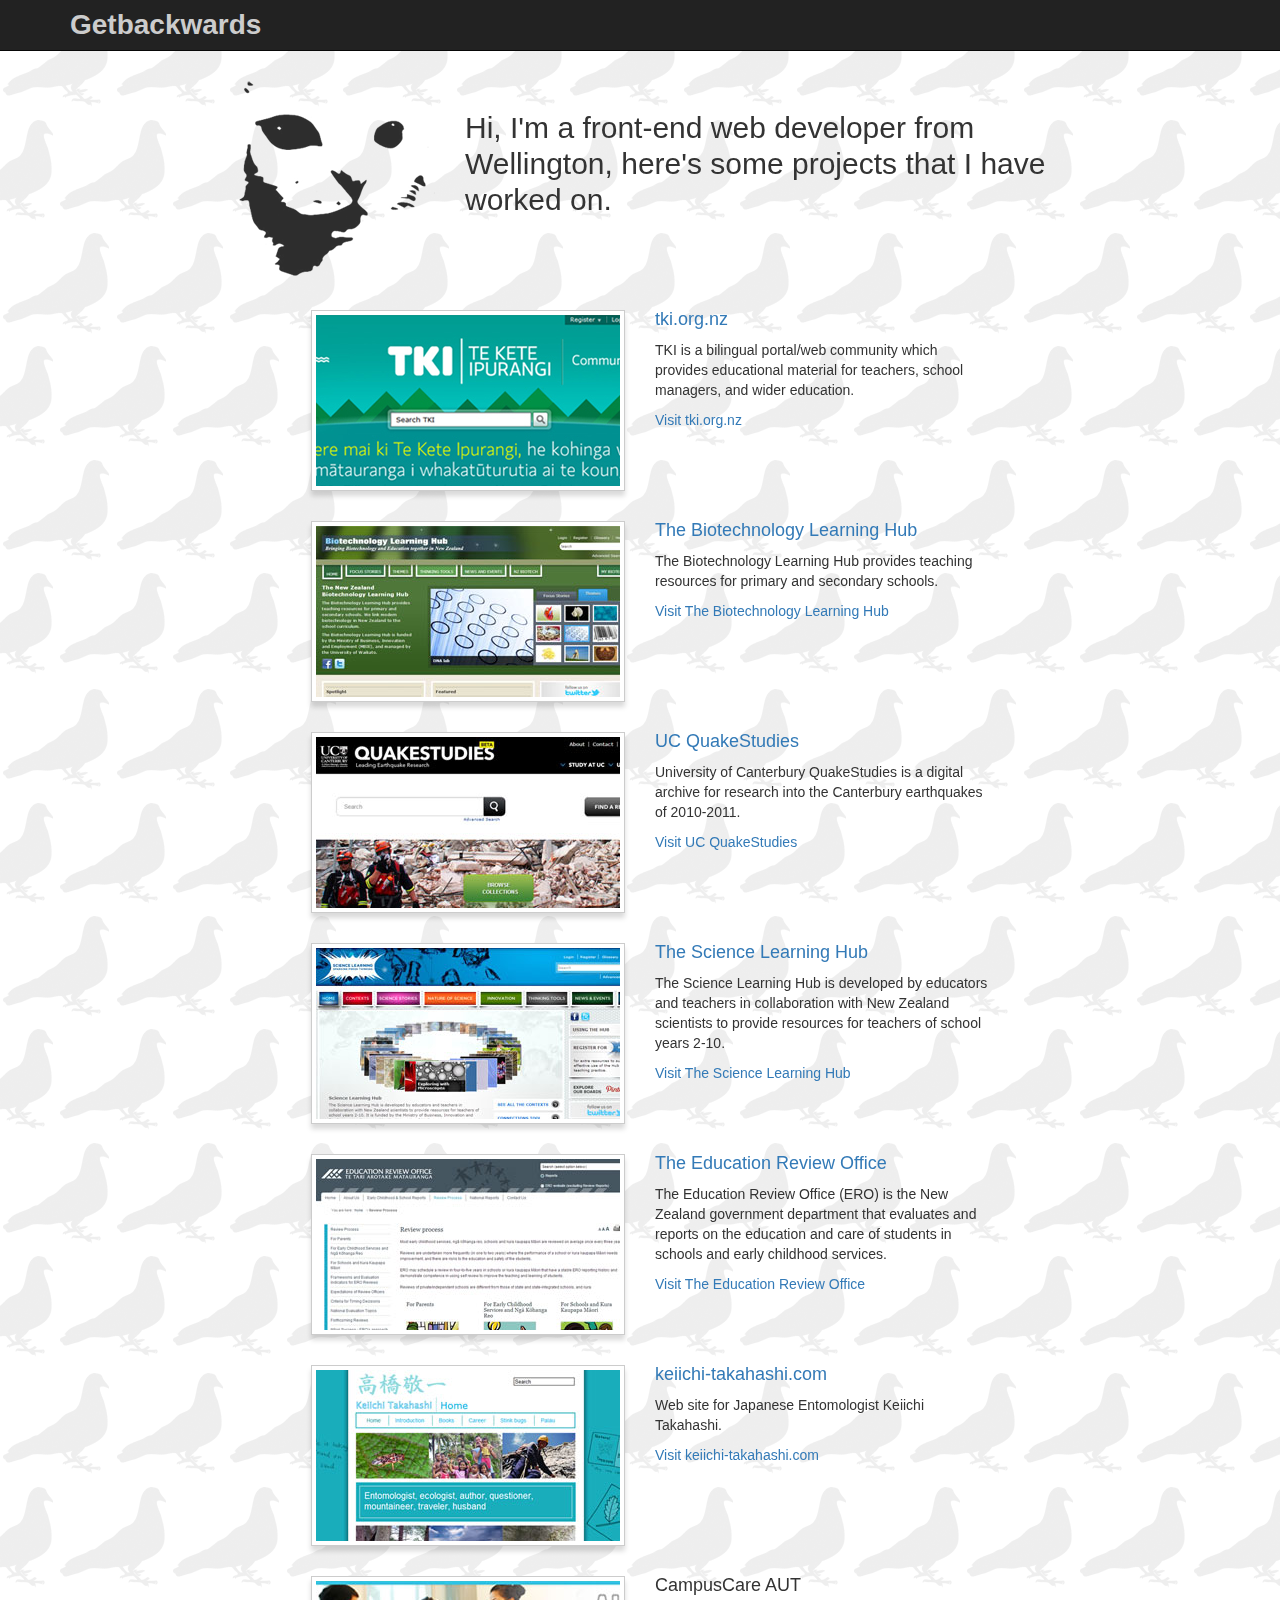
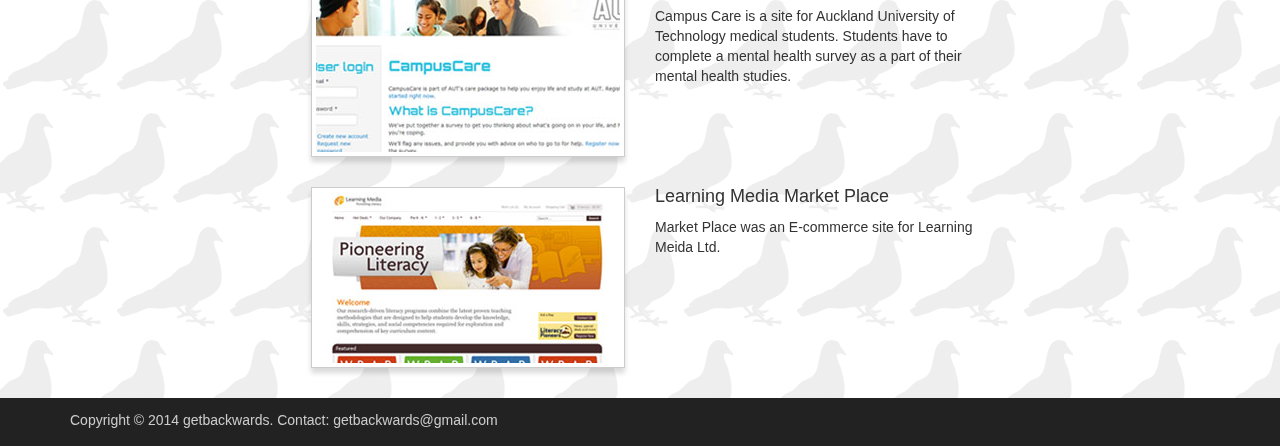
==== commit cd918084: "Putting google analytics in" ====
--- a/index.html
+++ b/index.html
@@ -18,6 +18,9 @@
   <link rel="stylesheet" href="css/bootstrap-override.css">
   <link rel="stylesheet" href="css/sticky-footer.css">
   <link rel="stylesheet" href="css/styles.css">
+
+  <script src="//ajax.googleapis.com/ajax/libs/jquery/1.10.2/jquery.min.js"></script>
+  <script type="text/javascript" src="https://netdna.bootstrapcdn.com/bootstrap/3.0.0/js/bootstrap.min.js"></script>
 
   <!-- script type="text/javascript" src="js/min/header.min.js"></script -->
 
@@ -46,11 +49,10 @@
     <div class="container">
       <div class="row main-content">
 
-
         <div class="row">
 
           <div class="col-md-3 col-md-offset-1">
-            <img class="img-responsive cat-head" src="images/bread-cat-222-opaque.png" width="200" height="200" alt="Silhouette picture of a cats face. ">
+            <img class="img-responsive cat-head" src="images/bread-cat-222.png" width="200" height="200" alt="Silhouette picture of a cats face. ">
           </div>
 
           <div class="col-md-7">
@@ -160,10 +162,19 @@
     </div>
   </footer>
 
-  <script src="//ajax.googleapis.com/ajax/libs/jquery/1.10.2/jquery.min.js"></script>
-  <script type="text/javascript" src="https://netdna.bootstrapcdn.com/bootstrap/3.0.0/js/bootstrap.min.js"></script>
   <script type="text/javascript" src="js/min/footer.min.js"></script>
-    
-  </body>
 
-  </html>+  <script>
+  (function(i,s,o,g,r,a,m){i['GoogleAnalyticsObject']=r;i[r]=i[r]||function(){
+    (i[r].q=i[r].q||[]).push(arguments)},i[r].l=1*new Date();a=s.createElement(o),
+    m=s.getElementsByTagName(o)[0];a.async=1;a.src=g;m.parentNode.insertBefore(a,m)
+  })(window,document,'script','//www.google-analytics.com/analytics.js','ga');
+
+  ga('create', 'UA-8545672-2', 'getbackwards.com');
+  ga('send', 'pageview');
+
+  </script>
+  
+</body>
+
+</html>